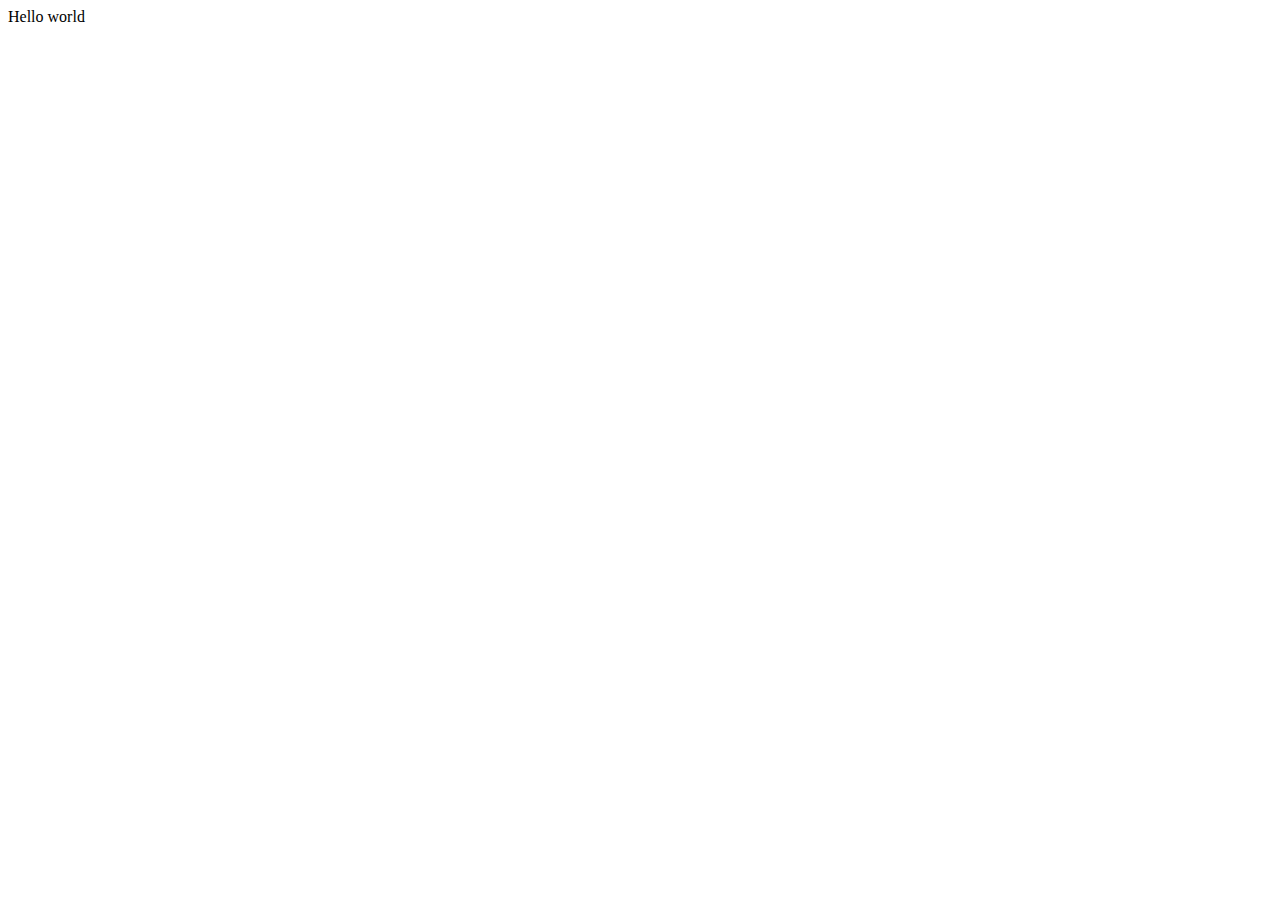
==== index.html @ b25b99c3 "Prettified Code!" ====
<!DOCTYPE html>
<html>
  <head>
    <meta charset="utf-8" />
    <meta name="viewport" content="width=device-width" />
    <title>replit</title>
    <link href="style.css" rel="stylesheet" type="text/css" />
  </head>
  <body>
    Hello world
  </body>
</html>
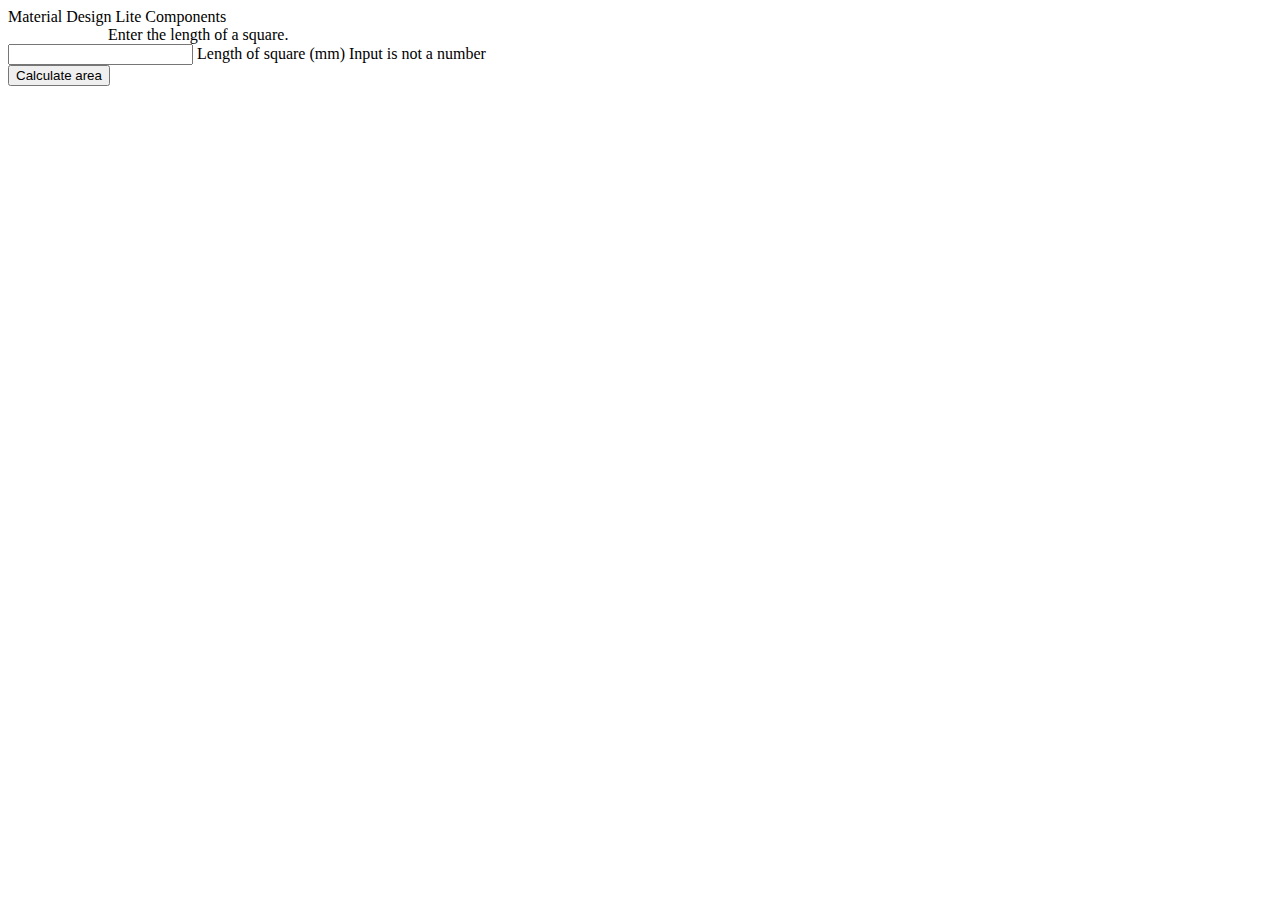
==== commit d903c00f: "Prettified Code!" ====
--- a/index.html
+++ b/index.html
@@ -1,12 +1,60 @@
 <!DOCTYPE html>
-<html>
+<!-- ICS2O-Unit1-05-HTML-MDL -->
+<html lang="en-ca">
   <head>
     <meta charset="utf-8" />
-    <meta name="viewport" content="width=device-width" />
-    <title>replit</title>
-    <link href="style.css" rel="stylesheet" type="text/css" />
+    <meta name="description" content="My first webpage, with MDL" />
+    <meta name="keywords" content="mths, ics2o" />
+    <meta name="author" content="Allen" />
+    <meta name="viewport" content="width=device-width, initial-scale=1.0" />
+    <link rel="stylesheet" href="./css/style.css" />
+    <link
+      rel="stylesheet"
+      href="https://fonts.googleapis.com/icon?family=Material+Icons"
+    />
+    <link
+      rel="stylesheet"
+      href="https://code.getmdl.io/1.3.0/material.indigo-pink.min.css"
+    />
+    <title>My first webpage, with MDL</title>
   </head>
   <body>
-    Hello world
+    <script defer src="https://code.getmdl.io/1.3.0/material.min.js"></script>
+    <div class="mdl-layout mdl-js-layout mdl-layout--fixed-header">
+      <header class="mdl-layout__header">
+        <div class="mdl-layout__header-row">
+          <span class="mdl-layout-title">Material Design Lite Components</span>
+        </div>
+      </header>
+      <main class="mdl-layout__content">
+        <div class="page-content" style="padding-left: 100px">
+          Enter the length of a square.
+        </div>
+        <!-- Simple Textfield for integers-->
+        <form action="#">
+          <div class="mdl-textfield mdl-js-textfield">
+            <!-- input pattern attribute -->
+            <input
+              class="mdl-textfield__input"
+              type="text"
+              pattern="[0-9]*"
+              id="demo-input"
+            />
+            <!-- mdl-textfield__label -->
+            <label class="mdl-textfield__label" for="demo-input"
+              >Length of square (mm)</label
+            >
+            <!-- class "mdl-textfield__error" -->
+            <span class="mdl-textfield__error">Input is not a number</span>
+          </div>
+        </form>
+        <!-- Raised button with ripple -->
+        <button
+          class="mdl-button mdl-js-button mdl-button--raised mdl-js-ripple-effect mdl-button--accent"
+        >
+          Calculate area
+        </button>
+      </main>
+    </div>
   </body>
 </html>
